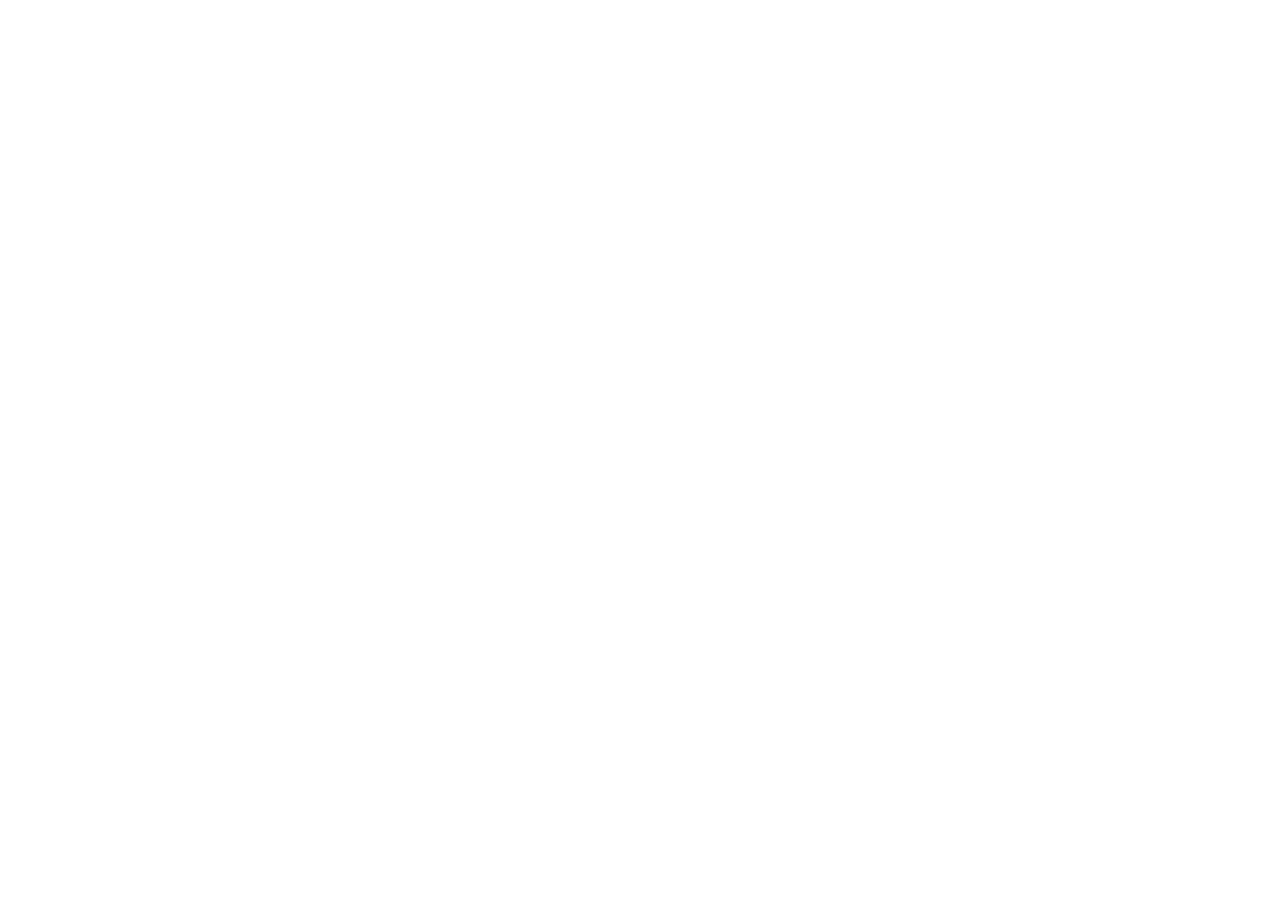
==== loading.html @ 1517fd2b "Add files via upload" ====
<!DOCTYPE html>
<html lang="pt-bt">
<head>
    <meta charset="UTF-8">
    <meta http-equiv="X-UA-Compatible" content="IE=edge">
    <meta name="viewport" content="width=device-width, initial-scale=1.0">
    <title>Document</title>
</head>
<body>
    
</body>
</html>
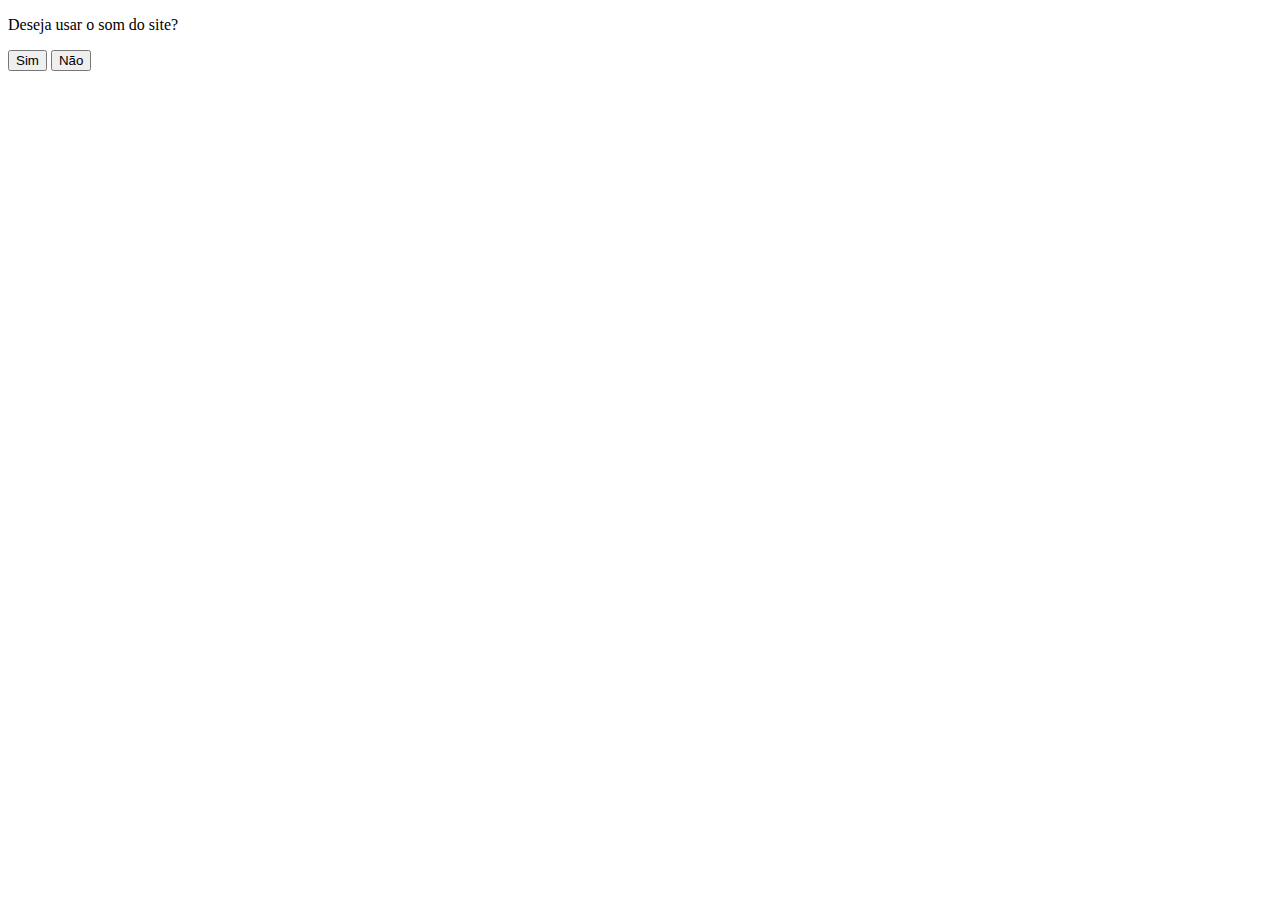
==== commit 29f672d8: "Add files via upload" ====
--- a/loading.html
+++ b/loading.html
@@ -4,9 +4,104 @@
     <meta charset="UTF-8">
     <meta http-equiv="X-UA-Compatible" content="IE=edge">
     <meta name="viewport" content="width=device-width, initial-scale=1.0">
-    <title>Document</title>
+    <link rel="stylesheet" href="./src/loading.css">
+    <title>Loading</title>
 </head>
 <body>
+    <audio autoplay id="myaudio"> <!--agora com autoplay e sem controls-->
+    </audio>
+    <body>
+        <section>
+        <div id="one" style="display: block;">
+            <p>Deseja usar o som do site?</p>
+            <div>
+                <button id="sim">Sim</button>
+                <button id="nao">Não</button>
+            </div>
+        </div>
+        <div id="two" style="display: none">
+            <p>Aceita respeitar o site e a turma?</p>
+            <div>
+                <button id="sim2">Sim</button>
+                <button id="nao2">Não</button>
+            </div>
+        </div>
+        <div id="loading" style="display: none">
+            <svg width="200" height="200" viewBox="0 0 40 60">
     
+                <polygon fill="none" class="triangle" stroke="#fff" stroke-width="1" points="16,1 32,32 1, 32" />
+                <text x="0" y="45" class="loading" fill="#fff"> LOADING </text>
+            </svg>
+            </div>
+        </section>
 </body>
+<script>
+    
+    var audio = document.getElementById("myaudio");
+  audio.volume = 0.4;
+
+    const btnsim = document.getElementById("sim");
+    const btnnao = document.getElementById("nao");
+    const audio = document.querySelector("audio")
+    const trocabtnnao = document.querySelector("#nao")
+    const trocabtnsim = document.querySelector("#sim")
+
+
+    btnsim.addEventListener('click', function() {
+        audio.innerHTML = "<source src='./img/X2Download.com - Efeito sonoro terror (128 kbps).mp3' type='audio/mpeg'>"
+
+        var i = setInterval(function () {
+    
+           clearInterval(i);
+          
+          document.getElementById("one").style.display = "none";
+            document.getElementById("two").style.display = "inline";
+        
+        }, 2000);
+    })
+
+    btnnao.addEventListener('click', function() {
+        trocabtnnao.innerHTML = "Sim"
+        trocabtnsim.innerHTML = "Não"
+
+        setTimeout(()=>{
+            audio.innerHTML = "<source src='./img/X2Download.com - Efeito sonoro terror (128 kbps).mp3' type='audio/mpeg'>"   
+    }, 1600) ;
+
+    var i = setInterval(function () {
+    
+        clearInterval(i);
+       
+       document.getElementById("one").style.display = "none";
+         document.getElementById("two").style.display = "inline";
+     
+     }, 1000);
+    })
+
+    const btnsim2 = document.getElementById("sim2");
+    const btnnao2 = document.getElementById("nao2");
+
+
+    btnsim2.addEventListener('click', function() {
+        var i = setInterval(function () {
+    
+           clearInterval(i);
+          
+          document.getElementById("two").style.display = "none";
+            document.getElementById("loading").style.display = "inline";
+           
+        
+        }, 1000);
+
+        setTimeout(()=>{
+            window.location.href = "https://dementadores.herokuapp.com/index.html";
+            
+         }, 2000);
+
+    })
+
+    btnnao2.addEventListener('click', function() {
+        document.getElementById("nao2").style.display = "none";
+    })
+</script>
 </html>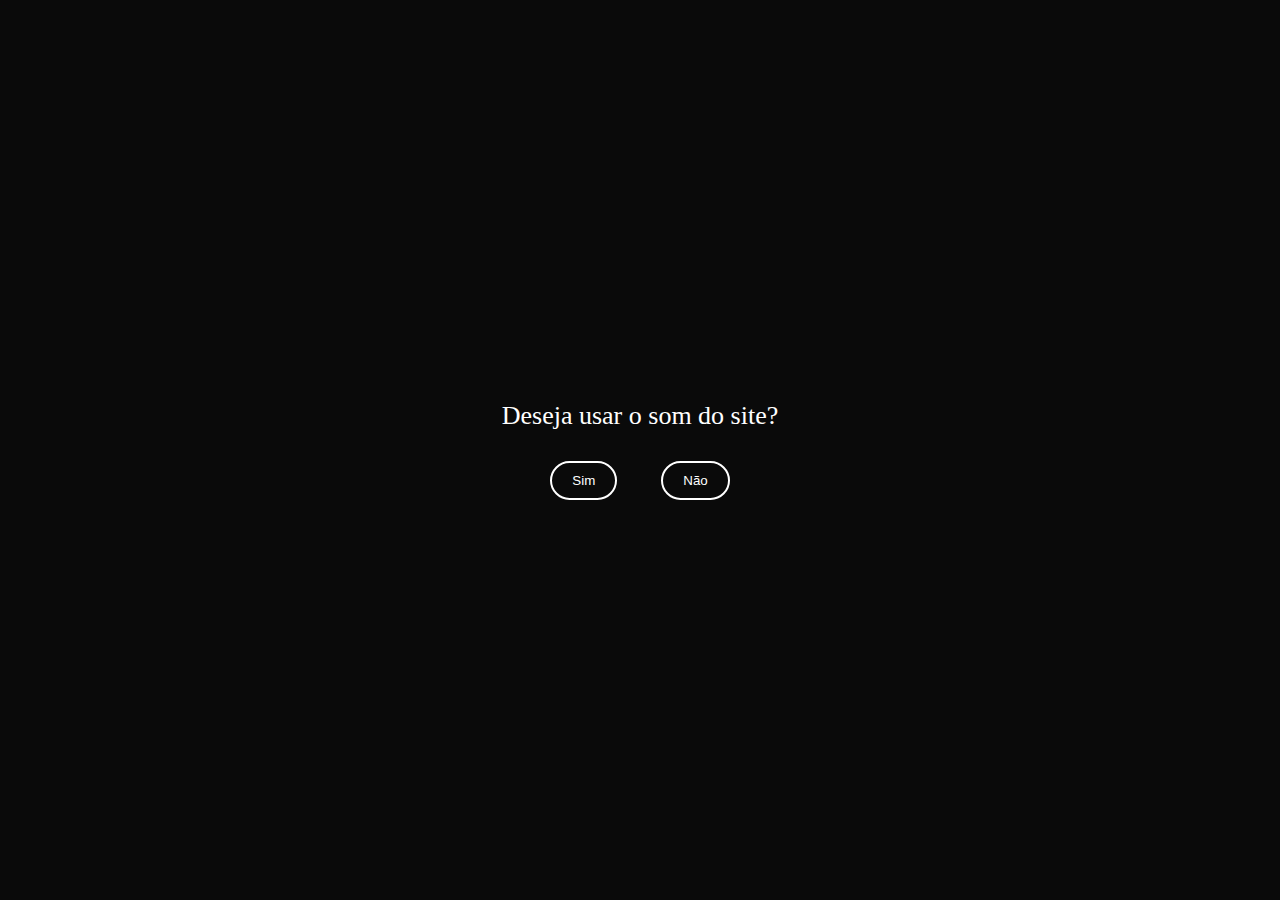
==== commit dbcd7d4d: "Add files via upload" ====
--- a/loading.html
+++ b/loading.html
@@ -36,9 +36,7 @@
         </section>
 </body>
 <script>
-    
-    var audio = document.getElementById("myaudio");
-  audio.volume = 0.4;
+
 
     const btnsim = document.getElementById("sim");
     const btnnao = document.getElementById("nao");
@@ -57,7 +55,7 @@
           document.getElementById("one").style.display = "none";
             document.getElementById("two").style.display = "inline";
         
-        }, 2000);
+        }, 1500);
     })
 
     btnnao.addEventListener('click', function() {
@@ -66,7 +64,7 @@
 
         setTimeout(()=>{
             audio.innerHTML = "<source src='./img/X2Download.com - Efeito sonoro terror (128 kbps).mp3' type='audio/mpeg'>"   
-    }, 1600) ;
+    }, 1500) ;
 
     var i = setInterval(function () {
     
@@ -103,5 +101,9 @@
     btnnao2.addEventListener('click', function() {
         document.getElementById("nao2").style.display = "none";
     })
+
+        
+    var vol = document.getElementById("myaudio");
+  vol.volume = 0.4;
 </script>
 </html>--- a/src/loading.css
+++ b/src/loading.css
@@ -0,0 +1,88 @@
+* {
+    margin: 0;
+    padding: 0;
+    box-sizing: border-box;
+
+}
+
+html {
+    height: 100%;
+}
+body {
+    min-height: 100%;
+    background-color: #0a0a0a;
+}
+
+section {
+    height: 100vh;
+    display: flex;
+    flex-wrap: wrap;
+    justify-content: center;
+    align-content: center;
+    align-items: center;
+}
+
+p {
+    color: white;
+}
+
+button {
+    color: white;
+    background-color: transparent;
+    border: 2px solid white;
+    border-radius: 200px;
+    padding: 10px 20px;
+    cursor: pointer;
+}
+
+button:hover {
+    border: 2px solid #5e0080;
+}
+
+#one, #two {
+    text-align: center;
+}
+
+#one p, #two p {
+    padding-bottom: 30px;
+    font-size: 26px;
+}
+
+#one div button, #two div button {
+    margin: 0px 20px;
+}
+
+
+.loading{
+    font-family: 'Orbitron', sans-serif;
+    font-size: 7px;
+    animation: blink .9s ease-in-out infinite;
+}
+
+.triangle{
+    stroke-dasharray: 17;
+    animation: dash 2.5s cubic-bezier(0.35,0.04,0.63,0.95) infinite;
+    
+}
+
+
+@keyframes dash {
+    0%{
+        stroke-dashoffset:0 ;
+    }
+
+    100%{
+        stroke-dashoffset:136 ;
+    }
+}
+
+@keyframes blink{
+    50%{
+        opacity: 0;
+    }
+}
+
+#loading svg {
+    height: auto;
+    text-align: center;
+}